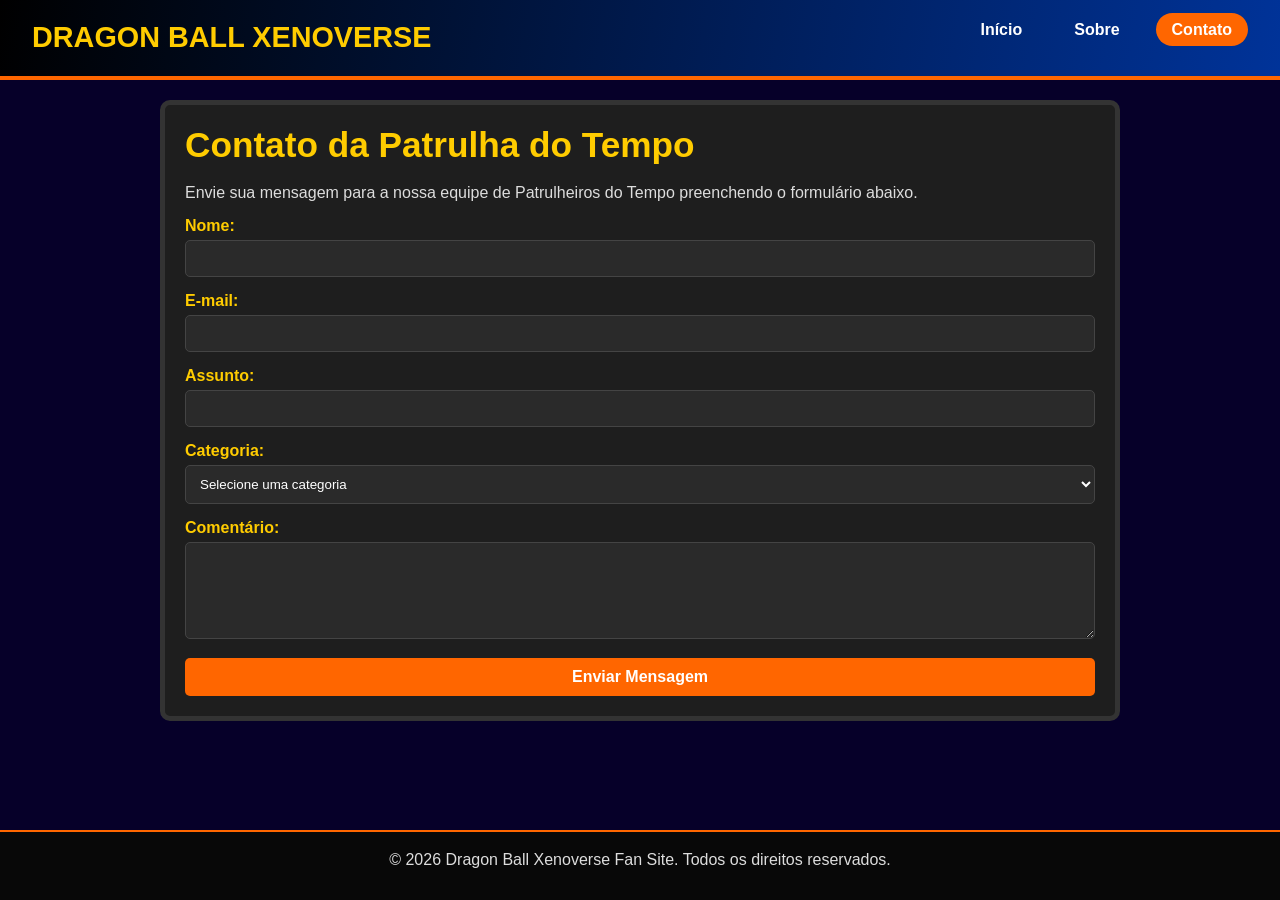
==== contato.html @ a4fd9ae2 "Adiciona a estrutura completa do site." ====
<!DOCTYPE html>
<html lang="pt-BR">
<head>
    <meta charset="UTF-8">
    <meta name="viewport" content="width=device-width, initial-scale=1.0">
    <title>Dragon Ball Xenoverse-Contato</title>
    <link rel="stylesheet" href="style.css">
</head>
<body>

    <header>
        <div class="logo">Dragon Ball Xenoverse</div>
        <nav>
            <ul>
                <li><a href="index.html">Início</a></li>
                <li><a href="sobre.html">Sobre</a></li>
                <li><a href="contato.html" class="active">Contato</a></li>
            </ul>
        </nav>
    </header>

    <main>
        <section>
            <h1>Contato da Patrulha do Tempo</h1>
            <p>Envie sua mensagem para a nossa equipe de Patrulheiros do Tempo preenchendo o formulário abaixo.</p>

            <form action="#" method="post">
                <div class="form-group">
                    <label for="nome">Nome:</label>
                    <input type="text" id="nome" name="nome" required>
                </div>

                <div class="form-group">
                    <label for="email">E-mail:</label>
                    <input type="email" id="email" name="email" required>
                </div>

                <div class="form-group">
                    <label for="assunto">Assunto:</label>
                    <input type="text" id="assunto" name="assunto" required>
                </div>

                <div class="form-group">
                    <label for="categoria">Categoria:</label>
                    <select id="categoria" name="categoria" required>
                        <option value="">Selecione uma categoria</option>
                        <option value="duvida">Dúvida sobre o Jogo</option>
                        <option value="sugestao">Sugestão de Build</option>
                        <option value="bug">Relato de Erro na Linha do Tempo</option>
                        <option value="outro">Outro</option>
                    </select>
                </div>

                <div class="form-group">
                    <label for="comentario">Comentário:</label>
                    <textarea id="comentario" name="comentario" rows="5" required></textarea>
                </div>

                <button type="submit">Enviar Mensagem</button>
            </form>
        </section>
    </main>

    <footer>
        <p>&copy; 2026 Dragon Ball Xenoverse Fan Site. Todos os direitos reservados.</p>
    </footer>

</body>
</html>
---- style.css ----
* {
    margin: 0;
    padding: 0;
    box-sizing: border-box;
    font-family: Arial, sans-serif;
}

:root {
    --orange-db: #ff6600;
    --yellow-db: #ffcc00;
    --blue-db: #003399;
    --dark-bg: #060029;
    --card-bg: #1e1e1e;
    --text-color: #ffffff;
    --text-muted: #aaaaaa;
}

body {
    background-color: var(--dark-bg);
    color: var(--text-color);
    display: flex;
    flex-direction: column;
    min-height: 100vh;
}

header {
    background: linear-gradient(100deg, #000000, var(--blue-db));
    border-bottom: 4px solid var(--orange-db);
    padding: 1rem 2rem;
    display: flex;
    justify-content: space-between;
    align-items: center;
}

.logo {
    font-size: 1.8rem;
    font-weight: bold;
    color: var(--yellow-db);
    text-transform: uppercase;
}

nav ul {
    list-style: none;
    display: flex;
    gap: 20px;
}

nav a {
    color: var(--text-color);
    text-decoration: none;
    font-weight: bold;
    padding: 8px 16px;
    border-radius: 20px;
}

nav a:hover, nav a.active {
    background-color: var(--orange-db);
    color: #ffffff;
}

main {
    flex: 1;
    max-width: 1000px;
    margin: 20px auto;
    padding: 0 20px;
    width: 100%;
}

section {
    margin-bottom: 30px;
    background-color:#1e1e1e;
    padding: 20px;
    border-radius: 10px;
    border: 5px solid #333;
}

h1 {
    font-size: 2.2rem;
    color: var(--yellow-db);
    margin-bottom: 15px;
}

h2 {
    font-size: 1.6rem;
    color: var(--orange-db);
    margin-bottom: 12px;
}

h3 {
    font-size: 1.2rem;
    color: var(--yellow-db);
    margin-bottom: 8px;
}

p {
    line-height: 1.6;
    margin-bottom: 12px;
    color: #dddddd;
}

strong {
    color: var(--yellow-db);
}

em {
    color: var(--orange-db);
}

ul, ol {
    margin-left: 20px;
    margin-bottom: 15px;
    line-height: 1.8;
}

img {
    max-width: 100%;
    height: 100%;
    border-radius: 10px;
    border: 3px solid var(--orange-db);
    display: block;
    margin: 0 auto;
    
}

.iframe-container {
    position: relative;
    padding-bottom: 56.25%;
    height: 0;
    overflow: hidden;
    max-width: 100%;
    border-radius: 8px;
    border: 2px solid var(--orange-db);
    margin-top: 15px;
}

.iframe-container iframe {
    position: absolute;
    top: 0;
    left: 0;
    width: 100%;
    height: 100%;
    border: 0;
}

.form-group {
    margin-bottom: 15px;
}

.form-group label {
    display: block;
    margin-bottom: 5px;
    font-weight: bold;
    color: var(--yellow-db);
}

.form-group input,
.form-group select,
.form-group textarea {
    width: 100%;
    padding: 10px;
    border-radius: 5px;
    border: 1px solid #444;
    background-color: #2a2a2a;
    color: #ffffff;
}

button {
    background-color: var(--orange-db);
    color: #ffffff;
    border: none;
    padding: 10px 20px;
    font-size: 1rem;
    font-weight: bold;
    border-radius: 5px;
    cursor: pointer;
    width: 100%;
}

button:hover {
    background-color: #e65c00;
}

footer {
    background-color: #080808;
    text-align: center;
    padding: 15px;
    border-top: 2px solid var(--orange-db);
    color: var(--text-muted);
}
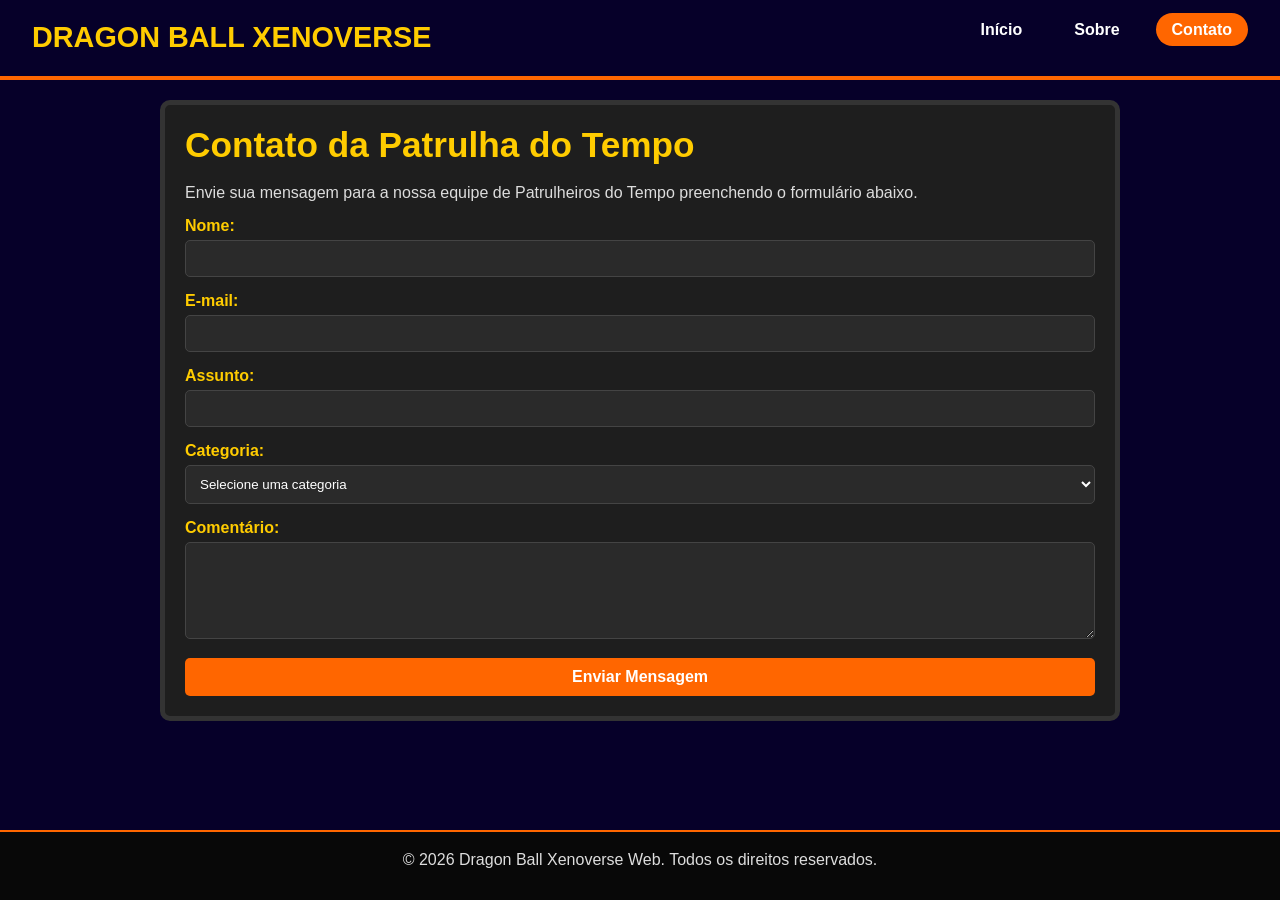
==== commit 09a1562e: "feat: Simplifica o codigo referente a cores das paginas do site." ====
--- a/contato.html
+++ b/contato.html
@@ -62,7 +62,7 @@
     </main>
 
     <footer>
-        <p>&copy; 2026 Dragon Ball Xenoverse Fan Site. Todos os direitos reservados.</p>
+        <p>&copy; 2026 Dragon Ball Xenoverse Web. Todos os direitos reservados.</p>
     </footer>
 
 </body>
--- a/style.css
+++ b/style.css
@@ -16,16 +16,16 @@
 }
 
 body {
-    background-color: var(--dark-bg);
-    color: var(--text-color);
+    background-color: #060029;
+    color: #ffffff;
     display: flex;
     flex-direction: column;
     min-height: 100vh;
 }
 
 header {
-    background: linear-gradient(100deg, #000000, var(--blue-db));
-    border-bottom: 4px solid var(--orange-db);
+    background: linear-gradient(100deg, #000000);
+    border-bottom: 4px solid #ff6600;
     padding: 1rem 2rem;
     display: flex;
     justify-content: space-between;
@@ -35,7 +35,7 @@
 .logo {
     font-size: 1.8rem;
     font-weight: bold;
-    color: var(--yellow-db);
+    color: #ffcc00 ;
     text-transform: uppercase;
 }
 
@@ -46,7 +46,7 @@
 }
 
 nav a {
-    color: var(--text-color);
+    color: #ffffff;
     text-decoration: none;
     font-weight: bold;
     padding: 8px 16px;
@@ -54,7 +54,7 @@
 }
 
 nav a:hover, nav a.active {
-    background-color: var(--orange-db);
+    background-color: #ff6600;
     color: #ffffff;
 }
 
@@ -76,19 +76,19 @@
 
 h1 {
     font-size: 2.2rem;
-    color: var(--yellow-db);
+    color: #ffcc00;
     margin-bottom: 15px;
 }
 
 h2 {
     font-size: 1.6rem;
-    color: var(--orange-db);
+    color: #ff6600;
     margin-bottom: 12px;
 }
 
 h3 {
     font-size: 1.2rem;
-    color: var(--yellow-db);
+    color: #ffcc00;
     margin-bottom: 8px;
 }
 
@@ -99,11 +99,11 @@
 }
 
 strong {
-    color: var(--yellow-db);
+    color: #ffcc00;
 }
 
 em {
-    color: var(--orange-db);
+    color: #ff6600;
 }
 
 ul, ol {
@@ -116,7 +116,7 @@
     max-width: 100%;
     height: 100%;
     border-radius: 10px;
-    border: 3px solid var(--orange-db);
+    border: 3px solid #ff6600;
     display: block;
     margin: 0 auto;
     
@@ -129,7 +129,7 @@
     overflow: hidden;
     max-width: 100%;
     border-radius: 8px;
-    border: 2px solid var(--orange-db);
+    border: 2px solid #ff6600;
     margin-top: 15px;
 }
 
@@ -150,7 +150,7 @@
     display: block;
     margin-bottom: 5px;
     font-weight: bold;
-    color: var(--yellow-db);
+    color: #ffcc00;
 }
 
 .form-group input,
@@ -165,7 +165,7 @@
 }
 
 button {
-    background-color: var(--orange-db);
+    background-color: #ff6600;
     color: #ffffff;
     border: none;
     padding: 10px 20px;
@@ -184,6 +184,6 @@
     background-color: #080808;
     text-align: center;
     padding: 15px;
-    border-top: 2px solid var(--orange-db);
-    color: var(--text-muted);
+    border-top: 2px solid #ff6600;
+    color: #aaaaaa;
 }
